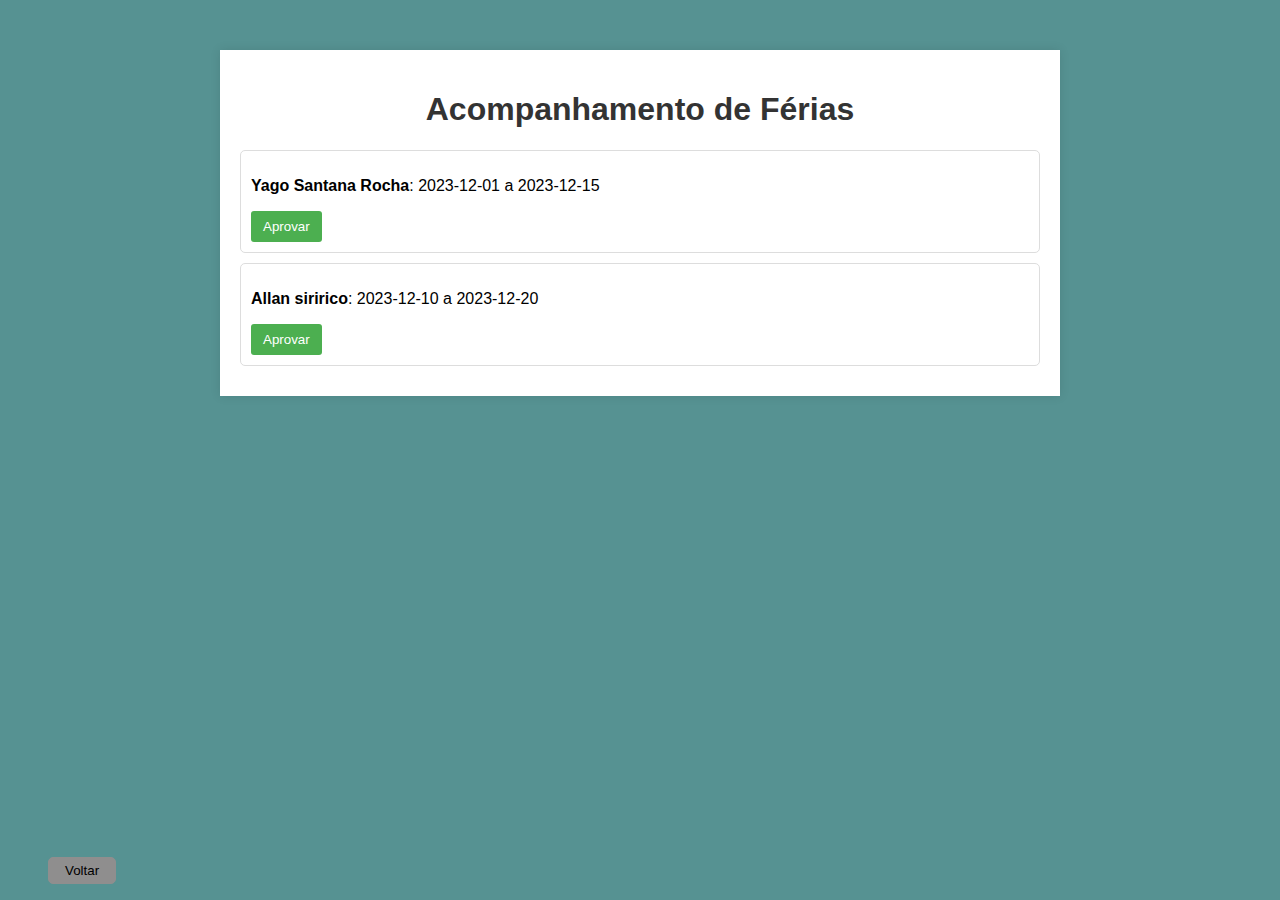
==== pages/ferias/index.html @ e78866ff "first commit" ====
<!DOCTYPE html>
<html lang="en">
<head>
  <meta charset="UTF-8">
  <meta name="viewport" content="width=device-width, initial-scale=1.0">
  <link rel="stylesheet" href="./style.css">
  <title>Acompanhamento de Férias</title>
</head>
<body>
  <div class="container">
    <h1>Acompanhamento de Férias</h1>
    <div id="employeeList"></div>
  </div>

  <a class="back" href="file:///C:/Users/yagoe/Desktop/pontoDearBook/index.html">
    <button class="buttonBack">Voltar</button>
</a>

  <script src="script.js"></script>
</body>
</html>
---- pages/ferias/style.css ----
body {
    font-family: Arial, sans-serif;
    margin: 0;
    padding: 0;
    background-color: rgb(86, 146, 146);
  }
  
  .container {
    max-width: 800px;
    margin: 50px auto;
    background-color: #fff;
    padding: 20px;
    box-shadow: 0 0 10px rgba(0, 0, 0, 0.1);
  }
  
  h1 {
    text-align: center;
    color: #333;
  }
  
  .employee {
    border: 1px solid #ddd;
    margin-bottom: 10px;
    padding: 10px;
    border-radius: 5px;
  }
  
  .btn {
    background-color: #4caf50;
    color: #fff;
    padding: 8px 12px;
    border: none;
    border-radius: 3px;
    cursor: pointer;
  }
  
  .btn:hover {
    background-color: #45a049;
  }

  .buttonBack {
    text-decoration: none;
    background-color: #8f8e8e;
    border: 1px solid #8f8e8e;
    color: black;
    border-radius: 5px;
    padding: 0.3rem 1rem;
    position: absolute;
    bottom: 0; 
    left: 0; 
    margin: 1rem 3rem; 
}

.buttonBack:hover {
    background-color: #4caf50;
}
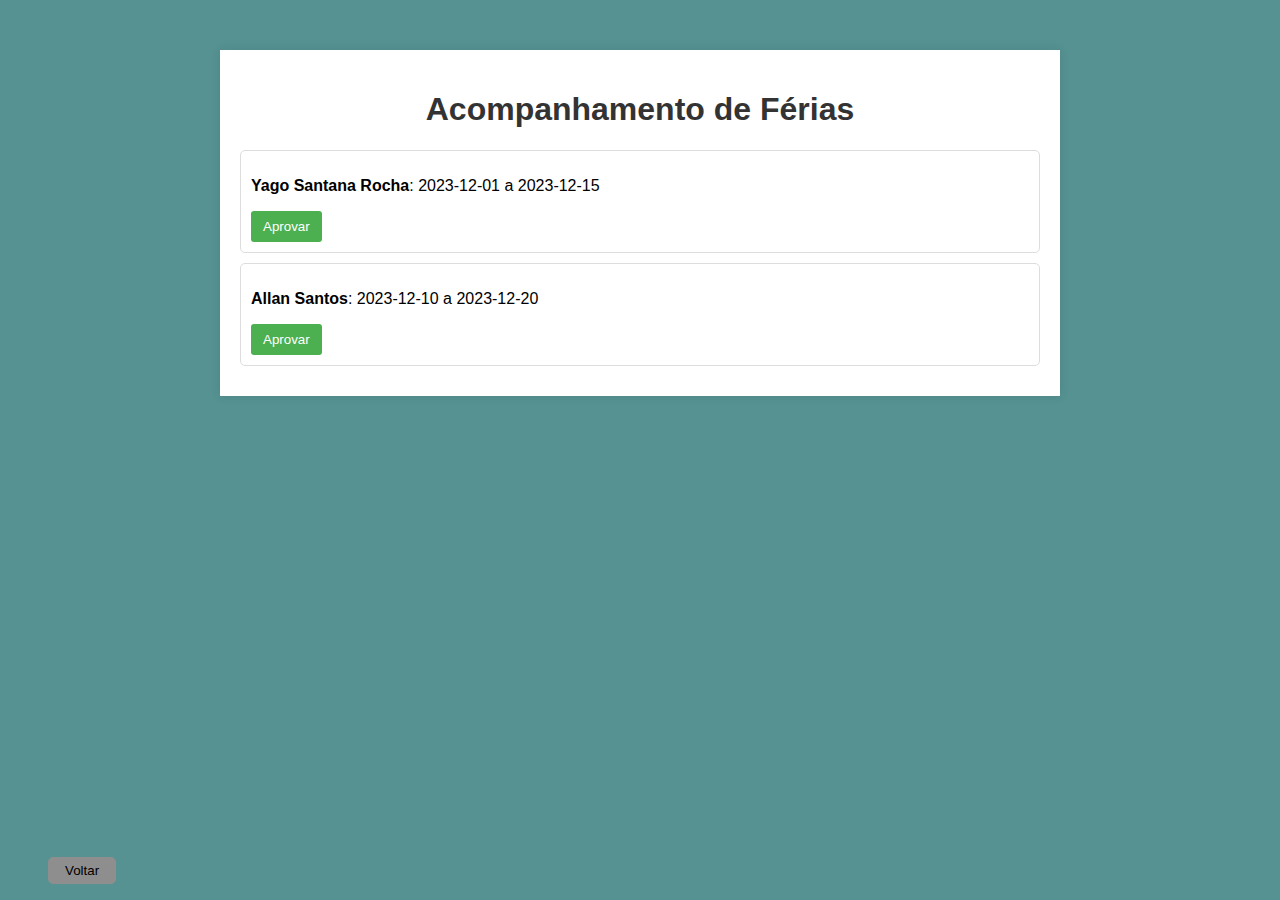
==== commit 44caae00: "final" ====
--- a/pages/ferias/index.html
+++ b/pages/ferias/index.html
@@ -12,7 +12,7 @@
     <div id="employeeList"></div>
   </div>
 
-  <a class="back" href="file:///C:/Users/yagoe/Desktop/pontoDearBook/index.html">
+  <a class="back" href="file:///C:/Users/yagoe/Desktop/Sistema-De-Ponto/pages/homePage/index.html">
     <button class="buttonBack">Voltar</button>
 </a>
 
--- a/pages/ferias/style.css
+++ b/pages/ferias/style.css
@@ -1,56 +1,76 @@
 body {
-    font-family: Arial, sans-serif;
-    margin: 0;
-    padding: 0;
-    background-color: rgb(86, 146, 146);
+  font-family: Arial, sans-serif;
+  margin: 0;
+  padding: 0;
+  background-color: rgb(86, 146, 146);
+}
+
+.container {
+  max-width: 800px;
+  margin: 50px auto;
+  background-color: #fff;
+  padding: 20px;
+  box-shadow: 0 0 10px rgba(0, 0, 0, 0.1);
+}
+
+h1 {
+  text-align: center;
+  color: #333;
+}
+
+.employee {
+  border: 1px solid #ddd;
+  margin-bottom: 10px;
+  padding: 10px;
+  border-radius: 5px;
+}
+
+.btn {
+  background-color: #4caf50;
+  color: #fff;
+  padding: 8px 12px;
+  border: none;
+  border-radius: 3px;
+  cursor: pointer;
+}
+
+.btn:hover {
+  background-color: #45a049;
+}
+
+.buttonBack {
+  text-decoration: none;
+  background-color: #8f8e8e;
+  border: 1px solid #8f8e8e;
+  color: black;
+  border-radius: 5px;
+  padding: 0.3rem 1rem;
+  position: absolute;
+  bottom: 0;
+  left: 0;
+  margin: 1rem 3rem;
+}
+
+.buttonBack:hover {
+  background-color: #4caf50;
+}
+
+
+@media screen and (max-width: 600px) {
+  .container {
+      padding: 10px;
   }
-  
-  .container {
-    max-width: 800px;
-    margin: 50px auto;
-    background-color: #fff;
-    padding: 20px;
-    box-shadow: 0 0 10px rgba(0, 0, 0, 0.1);
+
+  .employee {
+      padding: 8px;
   }
-  
-  h1 {
-    text-align: center;
-    color: #333;
-  }
-  
-  .employee {
-    border: 1px solid #ddd;
-    margin-bottom: 10px;
-    padding: 10px;
-    border-radius: 5px;
-  }
-  
+
   .btn {
-    background-color: #4caf50;
-    color: #fff;
-    padding: 8px 12px;
-    border: none;
-    border-radius: 3px;
-    cursor: pointer;
-  }
-  
-  .btn:hover {
-    background-color: #45a049;
+      padding: 6px 10px;
   }
 
   .buttonBack {
-    text-decoration: none;
-    background-color: #8f8e8e;
-    border: 1px solid #8f8e8e;
-    color: black;
-    border-radius: 5px;
-    padding: 0.3rem 1rem;
-    position: absolute;
-    bottom: 0; 
-    left: 0; 
-    margin: 1rem 3rem; 
-}
-
-.buttonBack:hover {
-    background-color: #4caf50;
+      padding: 0.2rem 0.5rem;
+      margin: 1rem 1rem;
+  }
 }